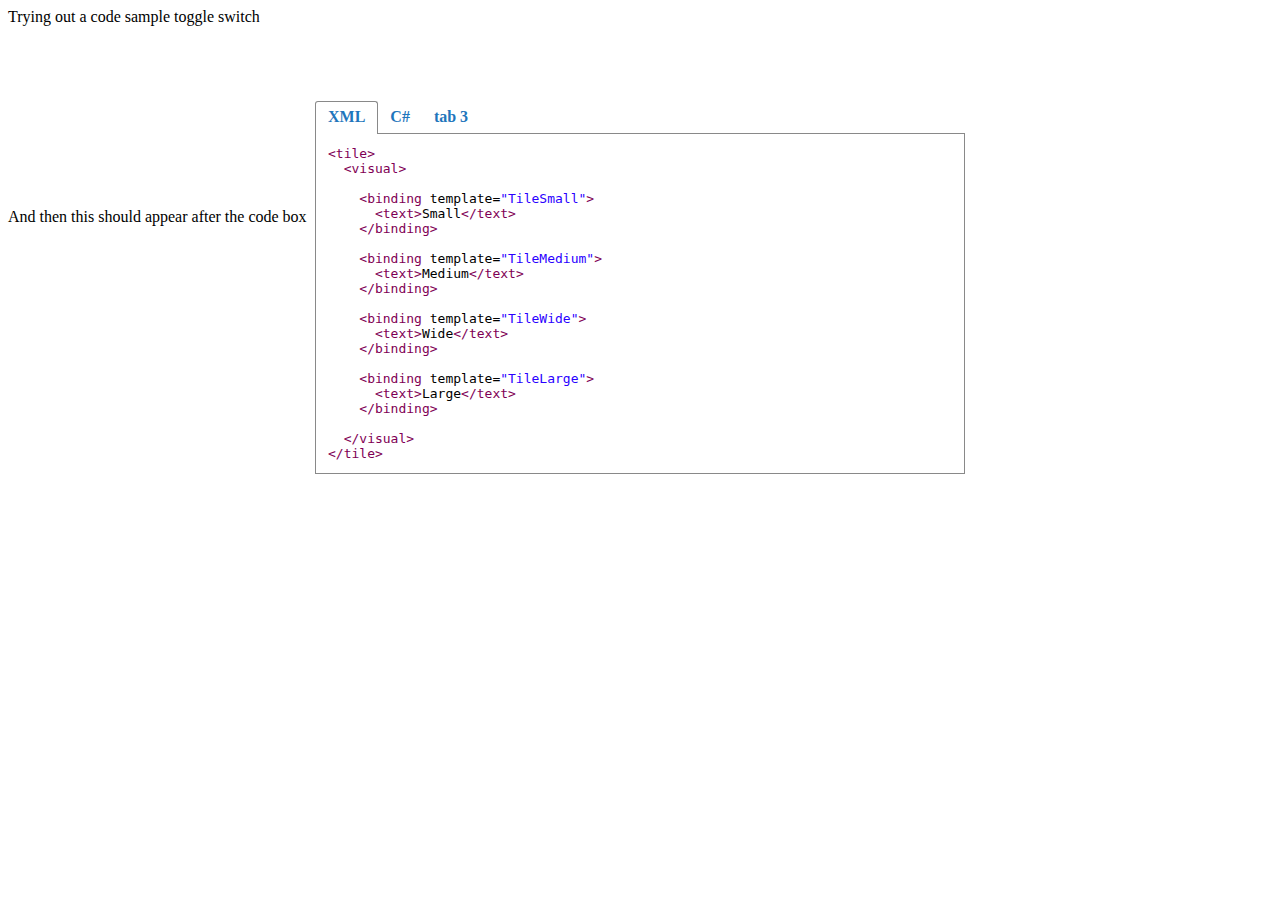
==== samples/tabs.html @ e45d418f "Code samples look good in tabs!" ====
<html>

<head>
<link rel="stylesheet" href="..\styles.css"/>
</head>



<body>
<p>Trying out a code sample toggle switch</p>
<ul class="tabs">
<li><input id="tab1" type="radio" name="tabs" checked="checked" /> <label for="tab1">XML</label>
<div id="tab-content1" class="tab-content animated fadeIn">

<pre><span style="color: #7f0055;">&lt;</span><span style="color: #7f0055;">tile</span><span style="color: #7f0055;">&gt;</span>
  <span style="color: #7f0055;">&lt;</span><span style="color: #7f0055;">visual</span><span style="color: #7f0055;">&gt;</span>

    <span style="color: #7f0055;">&lt;</span><span style="color: #7f0055;">binding</span> template=<span style="color: #2a00ff;">"</span><span style="color: #2a00ff;">TileSmall</span><span style="color: #2a00ff;">"</span><span style="color: #7f0055;">&gt;</span>
      <span style="color: #7f0055;">&lt;</span><span style="color: #7f0055;">text</span><span style="color: #7f0055;">&gt;</span>Small<span style="color: #7f0055;">&lt;/</span><span style="color: #7f0055;">text</span><span style="color: #7f0055;">&gt;</span>
    <span style="color: #7f0055;">&lt;/</span><span style="color: #7f0055;">binding</span><span style="color: #7f0055;">&gt;</span>

    <span style="color: #7f0055;">&lt;</span><span style="color: #7f0055;">binding</span> template=<span style="color: #2a00ff;">"</span><span style="color: #2a00ff;">TileMedium</span><span style="color: #2a00ff;">"</span><span style="color: #7f0055;">&gt;</span>
      <span style="color: #7f0055;">&lt;</span><span style="color: #7f0055;">text</span><span style="color: #7f0055;">&gt;</span>Medium<span style="color: #7f0055;">&lt;/</span><span style="color: #7f0055;">text</span><span style="color: #7f0055;">&gt;</span>
    <span style="color: #7f0055;">&lt;/</span><span style="color: #7f0055;">binding</span><span style="color: #7f0055;">&gt;</span>

    <span style="color: #7f0055;">&lt;</span><span style="color: #7f0055;">binding</span> template=<span style="color: #2a00ff;">"</span><span style="color: #2a00ff;">TileWide</span><span style="color: #2a00ff;">"</span><span style="color: #7f0055;">&gt;</span>
      <span style="color: #7f0055;">&lt;</span><span style="color: #7f0055;">text</span><span style="color: #7f0055;">&gt;</span>Wide<span style="color: #7f0055;">&lt;/</span><span style="color: #7f0055;">text</span><span style="color: #7f0055;">&gt;</span>
    <span style="color: #7f0055;">&lt;/</span><span style="color: #7f0055;">binding</span><span style="color: #7f0055;">&gt;</span>

    <span style="color: #7f0055;">&lt;</span><span style="color: #7f0055;">binding</span> template=<span style="color: #2a00ff;">"</span><span style="color: #2a00ff;">TileLarge</span><span style="color: #2a00ff;">"</span><span style="color: #7f0055;">&gt;</span>
      <span style="color: #7f0055;">&lt;</span><span style="color: #7f0055;">text</span><span style="color: #7f0055;">&gt;</span>Large<span style="color: #7f0055;">&lt;/</span><span style="color: #7f0055;">text</span><span style="color: #7f0055;">&gt;</span>
    <span style="color: #7f0055;">&lt;/</span><span style="color: #7f0055;">binding</span><span style="color: #7f0055;">&gt;</span>

  <span style="color: #7f0055;">&lt;/</span><span style="color: #7f0055;">visual</span><span style="color: #7f0055;">&gt;</span>
<span style="color: #7f0055;">&lt;/</span><span style="color: #7f0055;">tile</span><span style="color: #7f0055;">&gt;</span>
</pre>


</div>
</li>
<li><input id="tab2" type="radio" name="tabs" /> <label for="tab2">C#</label>
<div id="tab-content2" class="tab-content animated fadeIn">

<pre style='color:#000000;background:#ffffff;'><span style='color:#7f0055; font-weight:bold; '>new</span> TileContent()
{
    Visual = <span style='color:#7f0055; font-weight:bold; '>new</span> TileVisual()
    {
        TileSmall = <span style='color:#7f0055; font-weight:bold; '>new</span> TileBinding()
        {
            Content = <span style='color:#7f0055; font-weight:bold; '>new</span> TileBindingContentAdaptive()
            {
                Children =
                {
                    <span style='color:#7f0055; font-weight:bold; '>new</span> TileText()
                    {
                        Text = <span style='color:#2a00ff; '>"</span><span style='color:#2a00ff; '>Small</span><span style='color:#2a00ff; '>"</span>
                    }
                }
            }
        },

        TileMedium = <span style='color:#7f0055; font-weight:bold; '>new</span> TileBinding()
        {
            Content = <span style='color:#7f0055; font-weight:bold; '>new</span> TileBindingContentAdaptive()
            {
                Children =
                {
                    <span style='color:#7f0055; font-weight:bold; '>new</span> TileText()
                    {
                        Text = <span style='color:#2a00ff; '>"</span><span style='color:#2a00ff; '>Medium</span><span style='color:#2a00ff; '>"</span>
                    }
                }
            }
        },

        TileWide = <span style='color:#7f0055; font-weight:bold; '>new</span> TileBinding()
        {
            Content = <span style='color:#7f0055; font-weight:bold; '>new</span> TileBindingContentAdaptive()
            {
                Children =
                {
                    <span style='color:#7f0055; font-weight:bold; '>new</span> TileText()
                    {
                        Text = <span style='color:#2a00ff; '>"</span><span style='color:#2a00ff; '>Wide</span><span style='color:#2a00ff; '>"</span>
                    }
                }
            }
        },

        TileLarge = <span style='color:#7f0055; font-weight:bold; '>new</span> TileBinding()
        {
            Content = <span style='color:#7f0055; font-weight:bold; '>new</span> TileBindingContentAdaptive()
            {
                Children =
                {
                    <span style='color:#7f0055; font-weight:bold; '>new</span> TileText()
                    {
                        Text = <span style='color:#2a00ff; '>"</span><span style='color:#2a00ff; '>Large</span><span style='color:#2a00ff; '>"</span>
                    }
                }
            }
        }
    }
};
</pre>

</div>
</li>
<li><input id="tab3" type="radio" name="tabs" /> <label for="tab3">tab 3</label>
<div id="tab-content3" class="tab-content animated fadeIn"><pre>why the extra padding?</pre></div>
</li>
</ul>

<p>And then this should appear after the code box</p>

</body>
</html>
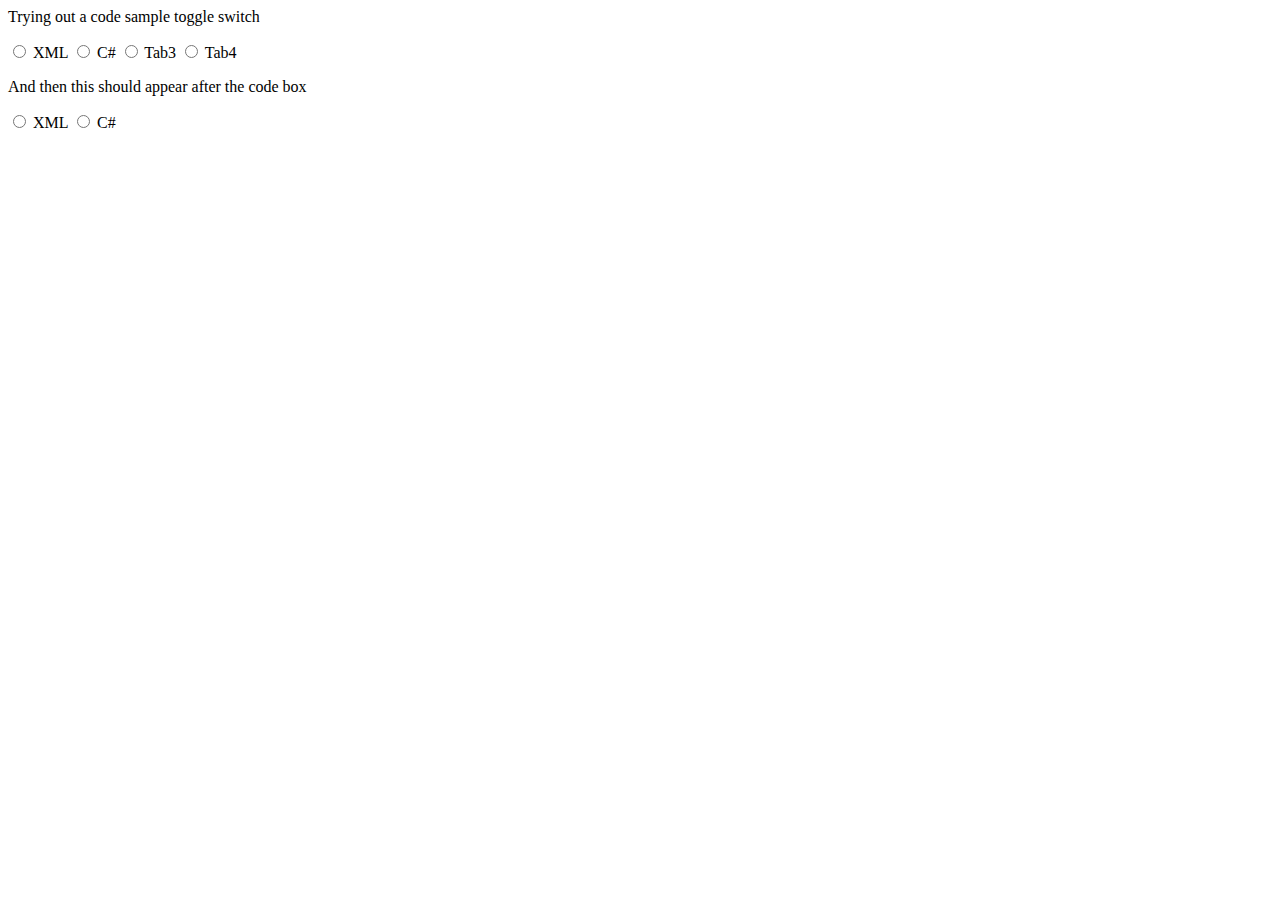
==== commit a726c859: "The ID's ruin everything" ====
--- a/samples/tabs.html
+++ b/samples/tabs.html
@@ -8,10 +8,22 @@
 
 <body>
 <p>Trying out a code sample toggle switch</p>
-<ul class="tabs">
-<li><input id="tab1" type="radio" name="tabs" checked="checked" /> <label for="tab1">XML</label>
-<div id="tab-content1" class="tab-content animated fadeIn">
 
+
+    <form class="tabs">
+        <input id="tab1" type="radio" name="tab"/>
+        <label for="tab1">XML</label>
+
+        <input id="tab2" type="radio" name="tab"/>
+        <label for="tab2">C#</label>
+
+        <input id="tab3" type="radio" name="tab"/>
+        <label for="tab3">Tab3</label>
+
+        <input id="tab4" type="radio" name="tab"/>
+        <label for="tab4">Tab4</label>
+
+        <div class="tab-content"  data-tab="1">
 <pre><span style="color: #7f0055;">&lt;</span><span style="color: #7f0055;">tile</span><span style="color: #7f0055;">&gt;</span>
   <span style="color: #7f0055;">&lt;</span><span style="color: #7f0055;">visual</span><span style="color: #7f0055;">&gt;</span>
 
@@ -34,13 +46,10 @@
   <span style="color: #7f0055;">&lt;/</span><span style="color: #7f0055;">visual</span><span style="color: #7f0055;">&gt;</span>
 <span style="color: #7f0055;">&lt;/</span><span style="color: #7f0055;">tile</span><span style="color: #7f0055;">&gt;</span>
 </pre>
+        </div>
 
 
-</div>
-</li>
-<li><input id="tab2" type="radio" name="tabs" /> <label for="tab2">C#</label>
-<div id="tab-content2" class="tab-content animated fadeIn">
-
+        <div class="tab-content" data-tab="2">
 <pre style='color:#000000;background:#ffffff;'><span style='color:#7f0055; font-weight:bold; '>new</span> TileContent()
 {
     Visual = <span style='color:#7f0055; font-weight:bold; '>new</span> TileVisual()
@@ -103,15 +112,31 @@
     }
 };
 </pre>
+        </div>
 
-</div>
-</li>
-<li><input id="tab3" type="radio" name="tabs" /> <label for="tab3">tab 3</label>
-<div id="tab-content3" class="tab-content animated fadeIn"><pre>why the extra padding?</pre></div>
-</li>
-</ul>
+        <div class="tab-content" data-tab="3">Third section of content right here</div>
+
+        <div class="tab-content" data-tab="4">Fourth section of content, last one!</div>
+    </form>
+
+
 
 <p>And then this should appear after the code box</p>
 
+    <form class="tabs">
+        <input id="tab1" type="radio"  name="tab" value="helloooo"/>
+        <label>XML</label>
+
+        <input id="tab2" type="radio"  name="tab"/>
+        <label for="tab2">C#</label>
+
+        <div class="tab-content" data-tab="1">First content
+        </div>
+
+
+        <div class="tab-content" data-tab="2">Second content
+        </div>
+    </form>
+
 </body>
 </html>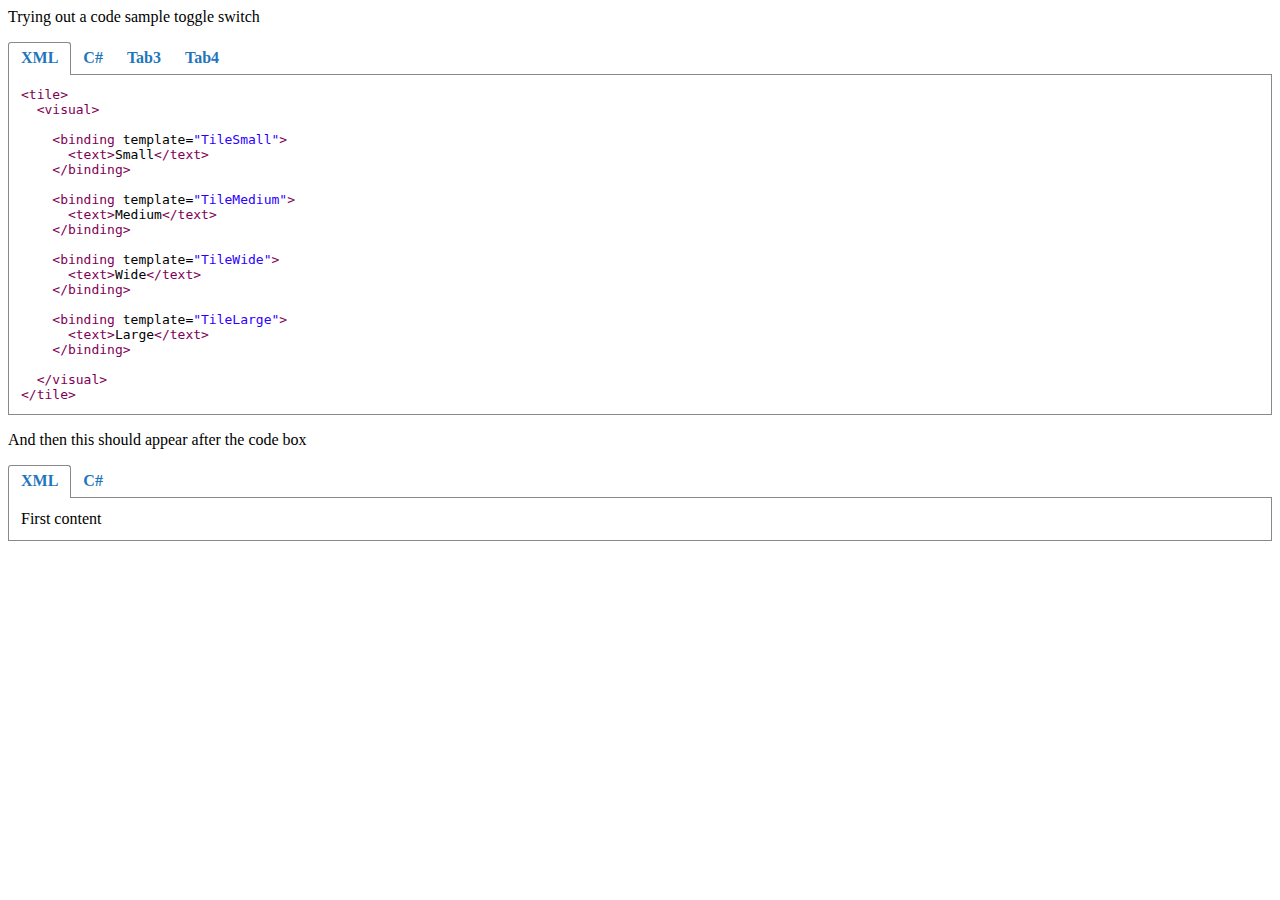
==== commit d6565eb4: "Merge branch 'trying-to-get-bottom-content-to-work'" ====
--- a/samples/tabs.html
+++ b/samples/tabs.html
@@ -11,19 +11,19 @@
 
 
     <form class="tabs">
-        <input id="tab1" type="radio" name="tab"/>
-        <label for="tab1">XML</label>
+        <input id="tabs-first-tab1" type="radio" name="tab" checked/>
+        <label for="tabs-first-tab1">XML</label>
 
-        <input id="tab2" type="radio" name="tab"/>
-        <label for="tab2">C#</label>
+        <input id="tabs-first-tab2" type="radio" name="tab"/>
+        <label for="tabs-first-tab2">C#</label>
 
-        <input id="tab3" type="radio" name="tab"/>
-        <label for="tab3">Tab3</label>
+        <input id="tabs-first-tab3" type="radio" name="tab"/>
+        <label for="tabs-first-tab3">Tab3</label>
 
-        <input id="tab4" type="radio" name="tab"/>
-        <label for="tab4">Tab4</label>
+        <input id="tabs-first-tab4" type="radio" name="tab"/>
+        <label for="tabs-first-tab4">Tab4</label>
 
-        <div class="tab-content"  data-tab="1">
+        <div>
 <pre><span style="color: #7f0055;">&lt;</span><span style="color: #7f0055;">tile</span><span style="color: #7f0055;">&gt;</span>
   <span style="color: #7f0055;">&lt;</span><span style="color: #7f0055;">visual</span><span style="color: #7f0055;">&gt;</span>
 
@@ -49,7 +49,7 @@
         </div>
 
 
-        <div class="tab-content" data-tab="2">
+        <div>
 <pre style='color:#000000;background:#ffffff;'><span style='color:#7f0055; font-weight:bold; '>new</span> TileContent()
 {
     Visual = <span style='color:#7f0055; font-weight:bold; '>new</span> TileVisual()
@@ -114,27 +114,36 @@
 </pre>
         </div>
 
-        <div class="tab-content" data-tab="3">Third section of content right here</div>
+        <div>Third section of content right here</div>
 
-        <div class="tab-content" data-tab="4">Fourth section of content, last one!</div>
+        <div>Fourth section of content, last one!</div>
     </form>
 
 
 
 <p>And then this should appear after the code box</p>
 
+    <!--Placing it in a form ensures that the name attribute on inputs doesn't have to be unique across the whole document.-->
     <form class="tabs">
-        <input id="tab1" type="radio"  name="tab" value="helloooo"/>
-        <label>XML</label>
 
-        <input id="tab2" type="radio"  name="tab"/>
-        <label for="tab2">C#</label>
+        <!--Input and labels need to be listed first-->
 
-        <div class="tab-content" data-tab="1">First content
+        <!--ID's need to be unique across the entire document-->
+        <!--name attribute must be left as "tab"-->
+        <input id="tabs-second-tab1" type="radio" name="tab" checked/>
+        <label for="tabs-second-tab1">XML</label> <!--label must directly follow-->
+
+        <input id="tabs-second-tab2" type="radio" name="tab"/>
+        <label for="tabs-second-tab2">C#</label>
+
+
+        <!--Then contents come after all the inputs-->
+        <!--Order matters, must match up with the input orders-->
+        <div>First content
         </div>
 
 
-        <div class="tab-content" data-tab="2">Second content
+        <div>Second content
         </div>
     </form>
 
